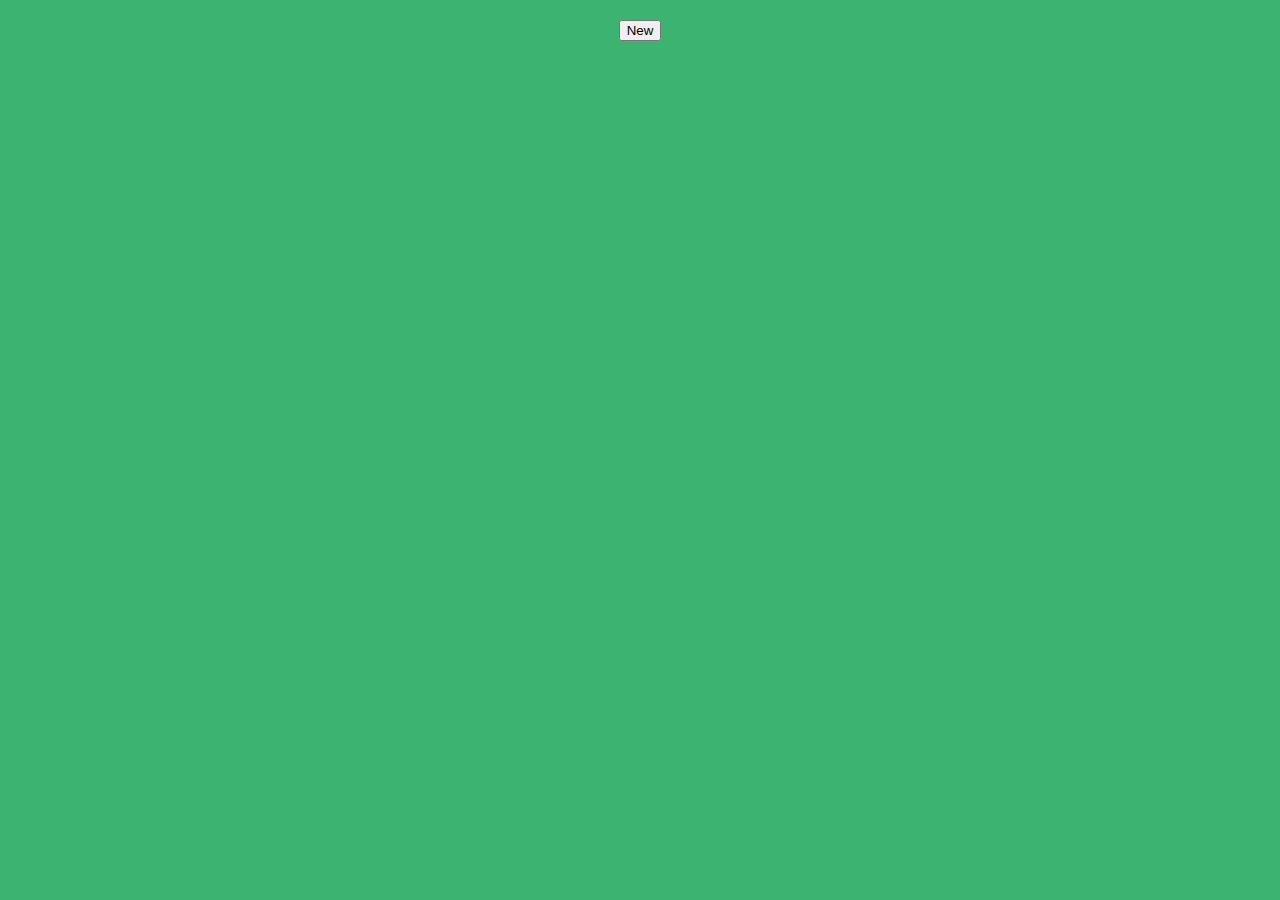
==== day09/ex02/index.html @ b06bfc99 "Updates and corrections" ====
<!DOCTYPE html>
<html>
	<head>
		<meta charset="utf-8">
	</head>
	<style>
		.hero {
			display: flex;
		}
		.container {
			display: flex;
			margin: auto;
			width: 30%;
			padding: 10px;
			justify-content: center;
			align-items: center;
			}
		p {
			margin-top: 2%;
			margin: auto;
			width: 60%;
			border: 1px solid white;
			padding: 10px;
			color: black;
			font-weight: 700;

		}
		body {
			max-width: 700px;
			padding: 10px;
			margin: 0 auto;
			background-color: mediumseagreen;
			}
		button {
			width: auto;
		}
	</style>

<body>
<div class="hero">
<div class=container id=ft_list>
	<button onclick="start()">New</button>
</div>
</div>
<div id=bla>
</div>
<script src="todo.js"></script>
<div id=pam>
</div>

</body>
</html>
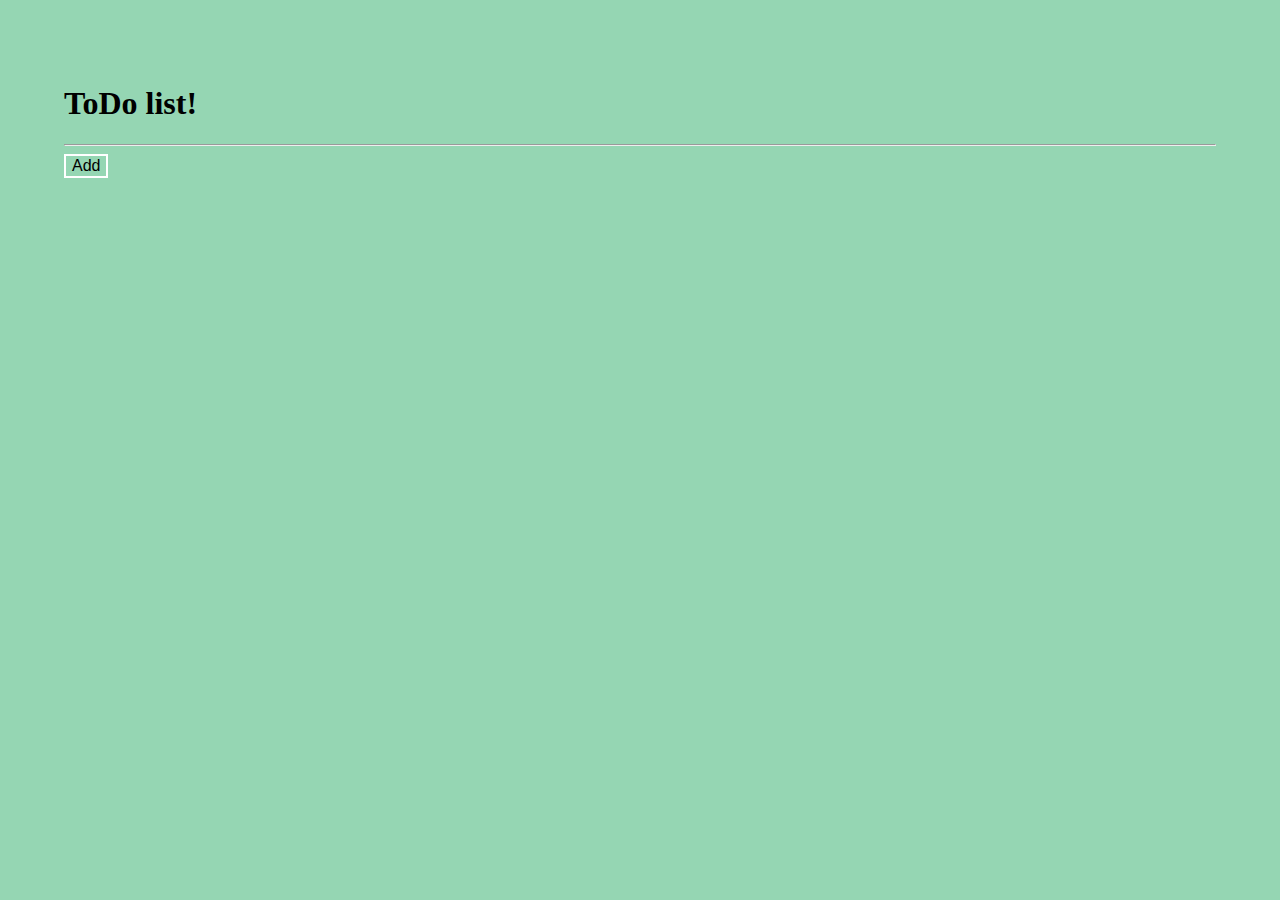
==== commit 98b461e2: "Updates" ====
--- a/day09/ex02/index.html
+++ b/day09/ex02/index.html
@@ -1,52 +1,32 @@
 <!DOCTYPE html>
 <html>
 	<head>
-		<meta charset="utf-8">
+		<style>
+			body {
+				margin: 0 auto;
+				background-color: rgba(60, 179, 114, 0.542);
+				padding: 5%;
+				}
+			#button {
+				background-color: transparent;
+				color: black;
+				border: 2px solid white;
+				font-size: 1em;
+			}
+			#ft_list {
+				padding: 10%;
+				
+			}
+			
+		</style>
 	</head>
-	<style>
-		.hero {
-			display: flex;
-		}
-		.container {
-			display: flex;
-			margin: auto;
-			width: 30%;
-			padding: 10px;
-			justify-content: center;
-			align-items: center;
-			}
-		p {
-			margin-top: 2%;
-			margin: auto;
-			width: 60%;
-			border: 1px solid white;
-			padding: 10px;
-			color: black;
-			font-weight: 700;
+	<body>
+		<h1>ToDo list!</h1>
+		<hr>
+		<button name='New' id='button' onclick='newTask()'>Add</button>
+		<div id='ft_list'>
 
-		}
-		body {
-			max-width: 700px;
-			padding: 10px;
-			margin: 0 auto;
-			background-color: mediumseagreen;
-			}
-		button {
-			width: auto;
-		}
-	</style>
-
-<body>
-<div class="hero">
-<div class=container id=ft_list>
-	<button onclick="start()">New</button>
-</div>
-</div>
-<div id=bla>
-</div>
-<script src="todo.js"></script>
-<div id=pam>
-</div>
-
-</body>
-</html>
+		</div>
+		<script src='todo.js'></script>
+	</body>
+</html>